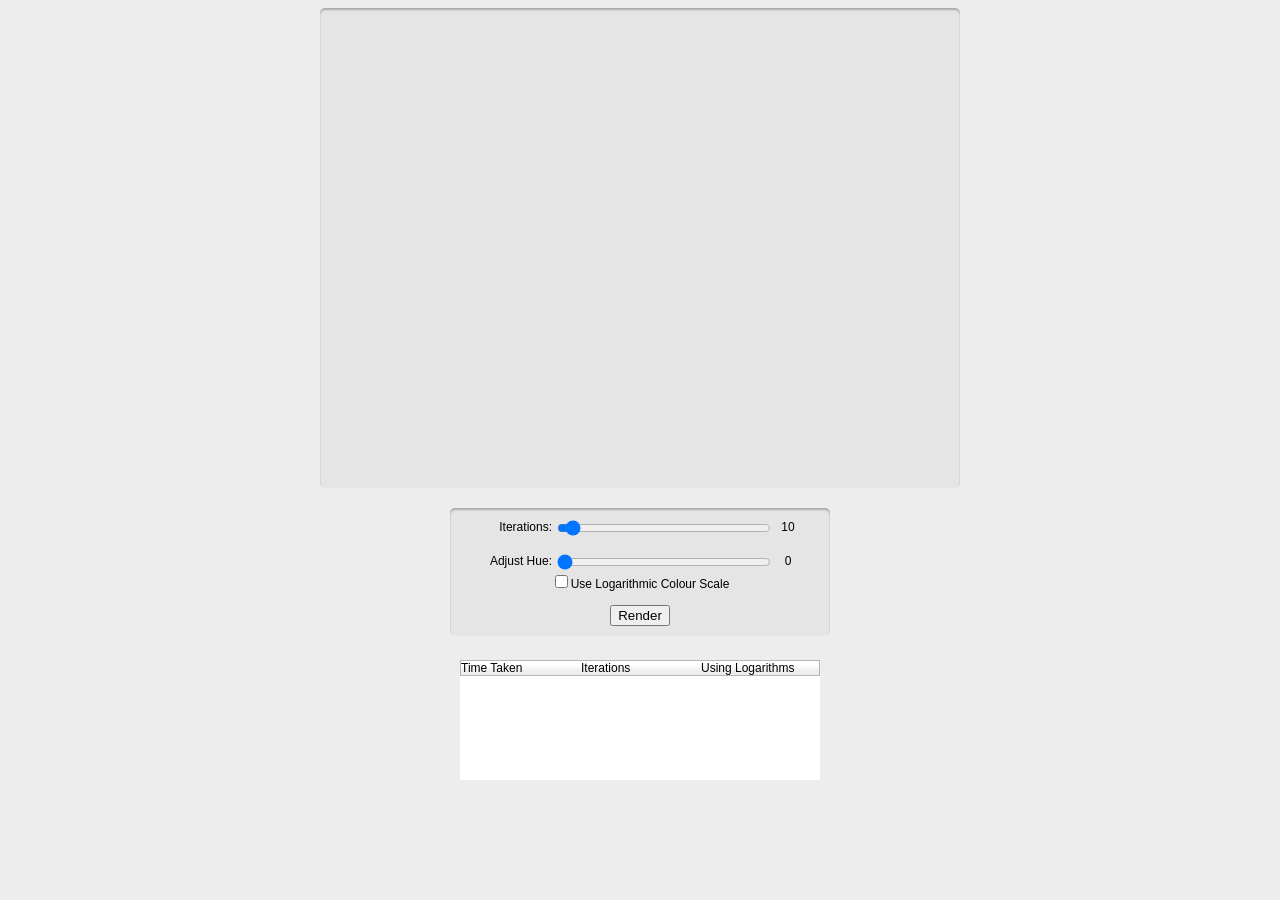
==== index.htm @ e4abfdf3 "Initial Commit. Fractal drawing program written in HTML5 Canvas and raw JS. HSV to RGB code is not m" ====
<!doctype HTML>
<html>
	<head>
		<title>Mandelbrot Renderer</title>
		<link rel="stylesheet" type="text/css" href="fractal.css"/>
		<script type="text/javascript" src="fractal.js"></script>
	</head>
	<body>
		<canvas id="display" width="640" height="480">
			This can only be shown when your browser supports Canvas.
		</canvas>
		<controls>
			<span class="option-label">Iterations:</span>
			<input id="iterations" type="range" min="0" max="255" value="10" step="5" onchange="updatesliderlabel(this.value, 'iterationsdisplay')" title="Adjust the number of iterations rendered. More takes longer to render, but shows more detail." />
			<span id="iterationsdisplay" class="option-readout">10</span>
			<br/>
			<br/>
			<span class="option-label">Adjust Hue:</span>
			<input id="hueadj" type="range" min="0" max="360" value="0" step="1" onchange="updatesliderlabel(this.value, 'huedisplay')" title="Offset the Hue. This doesn't affect rendering time, but changes the colours which will be used." />
			<span id="huedisplay" class="option-readout">0</span>
			<br/>
			<input id="logcolor" type="checkbox" title="Adjusts the algorightm that chooses colours to use a logarithmic scale. If this option is on, more variation in colour is visible, at the cost of some detail."></input><label for="logcolor" title="Adjusts the algorightm that chooses colours to use a logarithmic scale. If this option is on, more variation in colour is visible, at the cost of some detail.">Use Logarithmic Colour Scale</label>
			<br/>
			<br/>
			<button type="button" id="renderbtn">Render</button>
		</controls>
		<log id="loginfo">
			<logheader><span class='logtime'>Time Taken</span><span class='logits'>Iterations</span><span class='loglogarithm'>Using Logarithms</span></logheader>
		</log>
	</body>
</html>
---- fractal.css ----
body {
	font-family: "Lucida Grande", "Lucida Sans", Helvetica, sans-serif;
	font-size: 12px;
	background-color: #ededed;
}

#display {
	margin: 0 auto;
	display: block;
	margin-bottom: 20px;
	box-shadow: 0px 2px 2px #AAA inset;
	border-radius: 5px;
	background-color: #e5e5e5;
}

.option-label {
	width: 6em;
	display: inline-block;
	text-align: right;
}

.option-readout {
	width: 2em;
	display: inline-block;
}

controls {
	display: block;
	margin: 0 auto;
	width: 30em;
	background-color: #e5e5e5;
	text-align: center;
	padding: 10px;
	box-shadow: 0px 2px 2px #AAA inset;
	border-radius: 5px;
	margin-bottom: 2em;
}

log {
	display: block;
	margin: 0 auto;
	width: 30em;
	background-color: #e5e5e5;
	height: 10em;
	overflow:scroll;
	background-color: #fff;
}

logheader {
	display: block;
	margin: 0;
	padding: 0;
	width: 100%;
	background-color: #ededed;
	border: 1px solid #b6b6b6;
	box-sizing: border-box;
	background-image: linear-gradient(bottom, rgb(237,237,237) 26%, rgb(255,255,255) 72%);
	background-image: -o-linear-gradient(bottom, rgb(237,237,237) 26%, rgb(255,255,255) 72%);
	background-image: -moz-linear-gradient(bottom, rgb(237,237,237) 26%, rgb(255,255,255) 72%);
	background-image: -webkit-linear-gradient(bottom, rgb(237,237,237) 26%, rgb(255,255,255) 72%);
	background-image: -ms-linear-gradient(bottom, rgb(237,237,237) 26%, rgb(255,255,255) 72%);

	background-image: -webkit-gradient(
		linear,
		left bottom,
		left top,
		color-stop(0.26, rgb(237,237,237)),
		color-stop(0.72, rgb(255,255,255))
	);
}

logentry {
	display: block;
	margin: 0;
	padding: 0;
	width: 100%;
	box-sizing: border-box;
}

logentry:hover {
	background-color: #b5d5ff;
}

.logtime, .logits, .loglogarithm {
	width: 10em;
	display: inline-block;
	margin: 0;
	padding: 0;
}

logheader .loglogarithm {
	width: 9.5em;
}

controls input[type=range] {
	width: 16em;
	vertical-align: -0.4em;
}
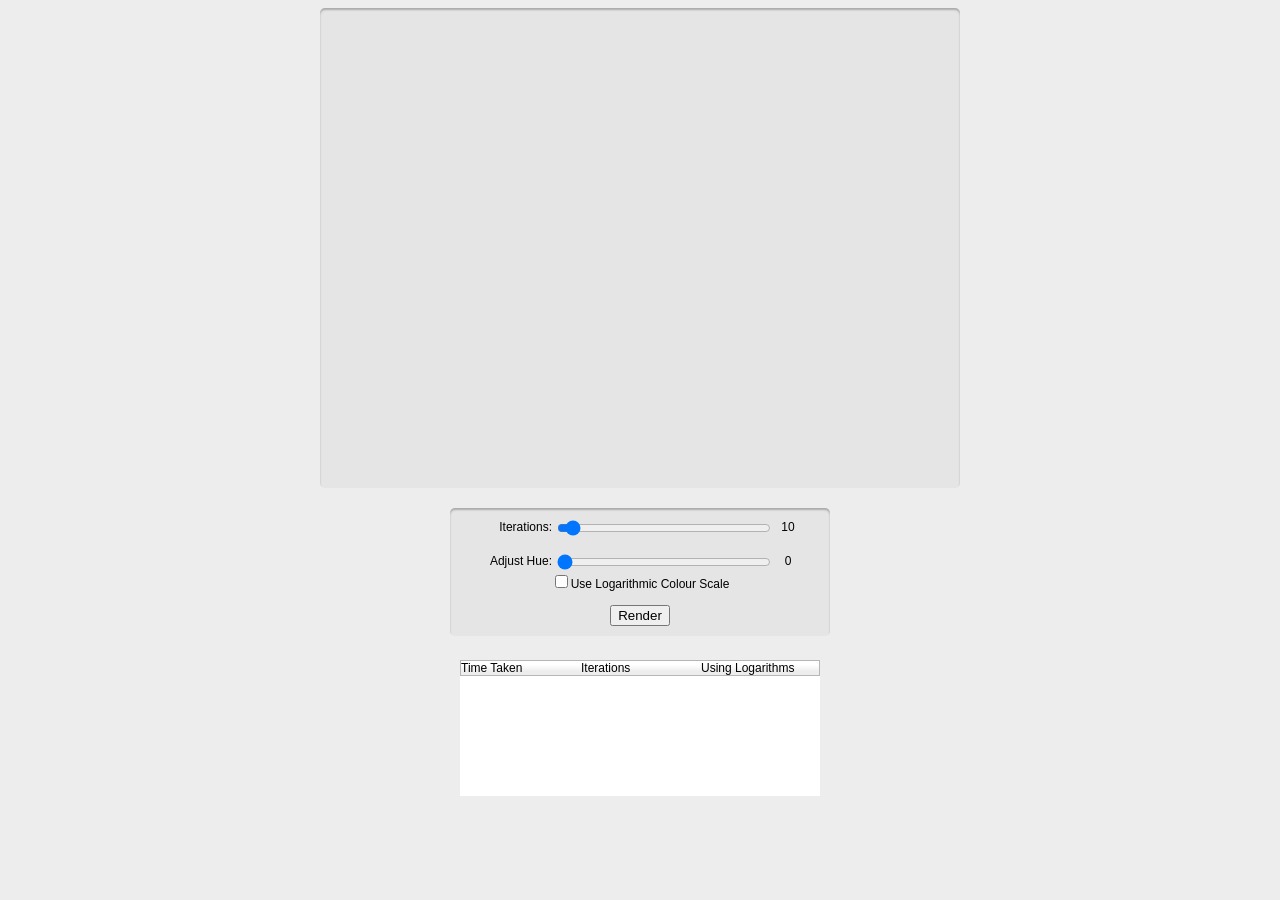
==== commit 241cdb8d: "Moved timer start point. Fixed silly bug where onclick was used in place of onchange. Moved log head" ====
--- a/index.htm
+++ b/index.htm
@@ -1,7 +1,7 @@
 <!doctype HTML>
 <html>
 	<head>
-		<title>Mandelbrot Renderer</title>
+		<title>Fractal Thing</title>
 		<link rel="stylesheet" type="text/css" href="fractal.css"/>
 		<script type="text/javascript" src="fractal.js"></script>
 	</head>
@@ -11,12 +11,12 @@
 		</canvas>
 		<controls>
 			<span class="option-label">Iterations:</span>
-			<input id="iterations" type="range" min="0" max="255" value="10" step="5" onchange="updatesliderlabel(this.value, 'iterationsdisplay')" title="Adjust the number of iterations rendered. More takes longer to render, but shows more detail." />
+			<input id="iterations" type="range" min="0" max="255" value="10" step="5" title="Adjust the number of iterations rendered. More takes longer to render, but shows more detail." />
 			<span id="iterationsdisplay" class="option-readout">10</span>
 			<br/>
 			<br/>
 			<span class="option-label">Adjust Hue:</span>
-			<input id="hueadj" type="range" min="0" max="360" value="0" step="1" onchange="updatesliderlabel(this.value, 'huedisplay')" title="Offset the Hue. This doesn't affect rendering time, but changes the colours which will be used." />
+			<input id="hueadj" type="range" min="0" max="360" value="0" step="1" title="Offset the Hue. This doesn't affect rendering time, but changes the colours which will be used." />
 			<span id="huedisplay" class="option-readout">0</span>
 			<br/>
 			<input id="logcolor" type="checkbox" title="Adjusts the algorightm that chooses colours to use a logarithmic scale. If this option is on, more variation in colour is visible, at the cost of some detail."></input><label for="logcolor" title="Adjusts the algorightm that chooses colours to use a logarithmic scale. If this option is on, more variation in colour is visible, at the cost of some detail.">Use Logarithmic Colour Scale</label>
@@ -24,8 +24,9 @@
 			<br/>
 			<button type="button" id="renderbtn">Render</button>
 		</controls>
+		<logheader><span class='logtime'>Time Taken</span><span class='logits'>Iterations</span><span class='loglogarithm'>Using Logarithms</span></logheader>
 		<log id="loginfo">
-			<logheader><span class='logtime'>Time Taken</span><span class='logits'>Iterations</span><span class='loglogarithm'>Using Logarithms</span></logheader>
+			
 		</log>
 	</body>
 </html>
--- a/fractal.css
+++ b/fractal.css
@@ -48,9 +48,9 @@
 
 logheader {
 	display: block;
-	margin: 0;
+	margin: 0 auto;
 	padding: 0;
-	width: 100%;
+	width: 30em;
 	background-color: #ededed;
 	border: 1px solid #b6b6b6;
 	box-sizing: border-box;
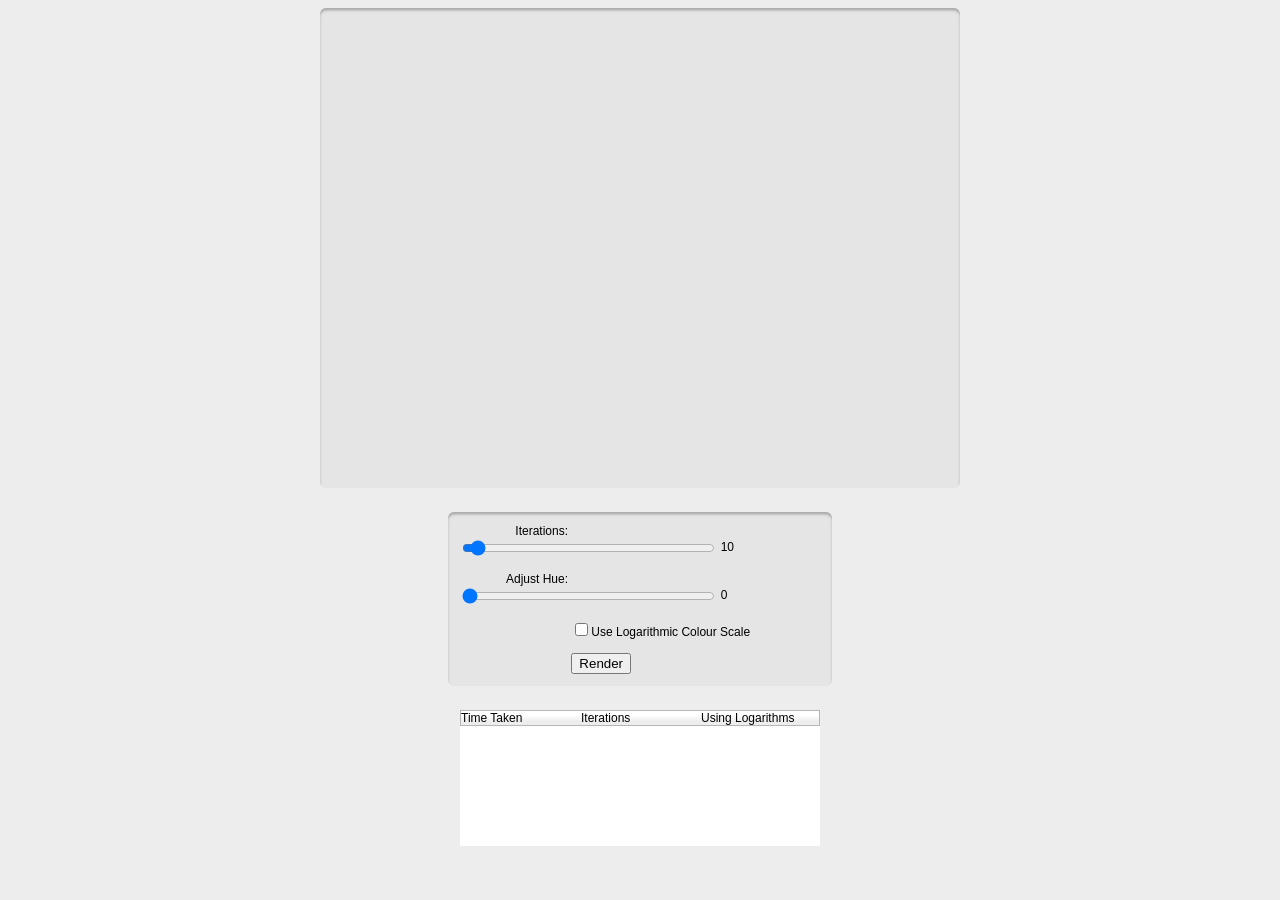
==== commit 6edaf717: "Removed some restrictions on iterations. Adjusted CSS and replaced <span/>s with <label/>s." ====
--- a/index.htm
+++ b/index.htm
@@ -10,18 +10,21 @@
 			This can only be shown when your browser supports Canvas.
 		</canvas>
 		<controls>
-			<span class="option-label">Iterations:</span>
-			<input id="iterations" type="range" min="0" max="255" value="10" step="5" title="Adjust the number of iterations rendered. More takes longer to render, but shows more detail." />
-			<span id="iterationsdisplay" class="option-readout">10</span>
+			<label class="option-label" for="iterations">Iterations:</label>
+			<input id="iterations" type="range" min="1" max="255" value="10" step="1" title="Adjust the number of iterations rendered. More takes longer to render, but shows more detail." />
+			<label id="iterationsdisplay" class="option-readout" for="iterations">10</label>
 			<br/>
 			<br/>
-			<span class="option-label">Adjust Hue:</span>
+			<label class="option-label" for="hueadj">Adjust Hue:</label>
 			<input id="hueadj" type="range" min="0" max="360" value="0" step="1" title="Offset the Hue. This doesn't affect rendering time, but changes the colours which will be used." />
-			<span id="huedisplay" class="option-readout">0</span>
+			<label id="huedisplay" class="option-readout" for="hueadj">0</label>
 			<br/>
+			<br/>
+			<label class="option-label">&nbsp;</label>
 			<input id="logcolor" type="checkbox" title="Adjusts the algorightm that chooses colours to use a logarithmic scale. If this option is on, more variation in colour is visible, at the cost of some detail."></input><label for="logcolor" title="Adjusts the algorightm that chooses colours to use a logarithmic scale. If this option is on, more variation in colour is visible, at the cost of some detail.">Use Logarithmic Colour Scale</label>
 			<br/>
 			<br/>
+			<label class="option-label">&nbsp;</label>
 			<button type="button" id="renderbtn">Render</button>
 		</controls>
 		<logheader><span class='logtime'>Time Taken</span><span class='logits'>Iterations</span><span class='loglogarithm'>Using Logarithms</span></logheader>
--- a/fractal.css
+++ b/fractal.css
@@ -7,14 +7,14 @@
 #display {
 	margin: 0 auto;
 	display: block;
-	margin-bottom: 20px;
-	box-shadow: 0px 2px 2px #AAA inset;
-	border-radius: 5px;
+	margin-bottom: 2em;
+	box-shadow: 0 0.2em 0.2em #AAA inset;
+	border-radius: 0.5em;
 	background-color: #e5e5e5;
 }
 
 .option-label {
-	width: 6em;
+	width: 9em;
 	display: inline-block;
 	text-align: right;
 }
@@ -29,10 +29,9 @@
 	margin: 0 auto;
 	width: 30em;
 	background-color: #e5e5e5;
-	text-align: center;
-	padding: 10px;
-	box-shadow: 0px 2px 2px #AAA inset;
-	border-radius: 5px;
+	padding: 1em;
+	box-shadow: 0 0.2em 0.2em #AAA inset;
+	border-radius: 0.5em;
 	margin-bottom: 2em;
 }
 
@@ -52,7 +51,7 @@
 	padding: 0;
 	width: 30em;
 	background-color: #ededed;
-	border: 1px solid #b6b6b6;
+	border: 0.1em solid #b6b6b6;
 	box-sizing: border-box;
 	background-image: linear-gradient(bottom, rgb(237,237,237) 26%, rgb(255,255,255) 72%);
 	background-image: -o-linear-gradient(bottom, rgb(237,237,237) 26%, rgb(255,255,255) 72%);
@@ -67,6 +66,7 @@
 		color-stop(0.26, rgb(237,237,237)),
 		color-stop(0.72, rgb(255,255,255))
 	);
+	cursor: default;
 }
 
 logentry {
@@ -75,6 +75,7 @@
 	padding: 0;
 	width: 100%;
 	box-sizing: border-box;
+	cursor: default;
 }
 
 logentry:hover {
@@ -93,6 +94,10 @@
 }
 
 controls input[type=range] {
-	width: 16em;
+	width: 19em;
 	vertical-align: -0.4em;
+}
+
+#renderbtn {
+	cursor: pointer;
 }
